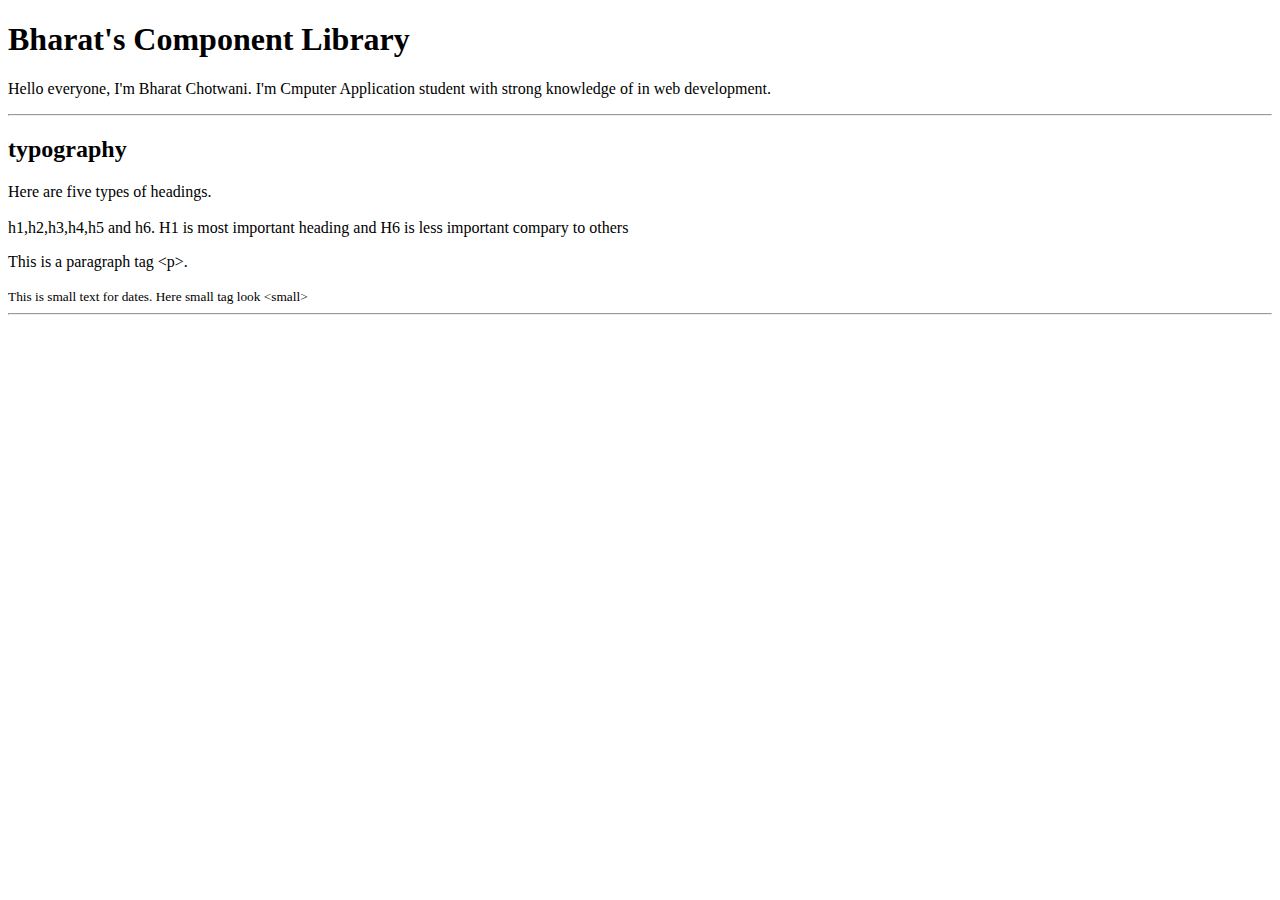
==== Index.html @ b4db75ca "Initial commit" ====
<!DOCTYPE html>
<html lang="en">
<head>
    <meta charset="UTF-8">
    <meta http-equiv="X-UA-Compatible" content="IE=edge">
    <meta name="viewport" content="width=device-width, initial-scale=1.0">
    <title>Component Library</title>
</head>
<body>
    <h1>Bharat's Component Library</h1>
    <p>Hello everyone, I'm Bharat Chotwani. I'm Cmputer Application student with strong knowledge of in web development.</p>

    <hr>

    <h2>typography</h2>
    <p>Here are five types of headings.<br><br> h1,h2,h3,h4,h5 and h6. H1 is most important heading and H6 is less important compary to others</p>
    <p>This is a paragraph tag &lt;p&gt;.</p>
    <small>This is small text for dates. Here small tag look &lt;small&gt;</small>

    <hr>

    
</body>
</html>
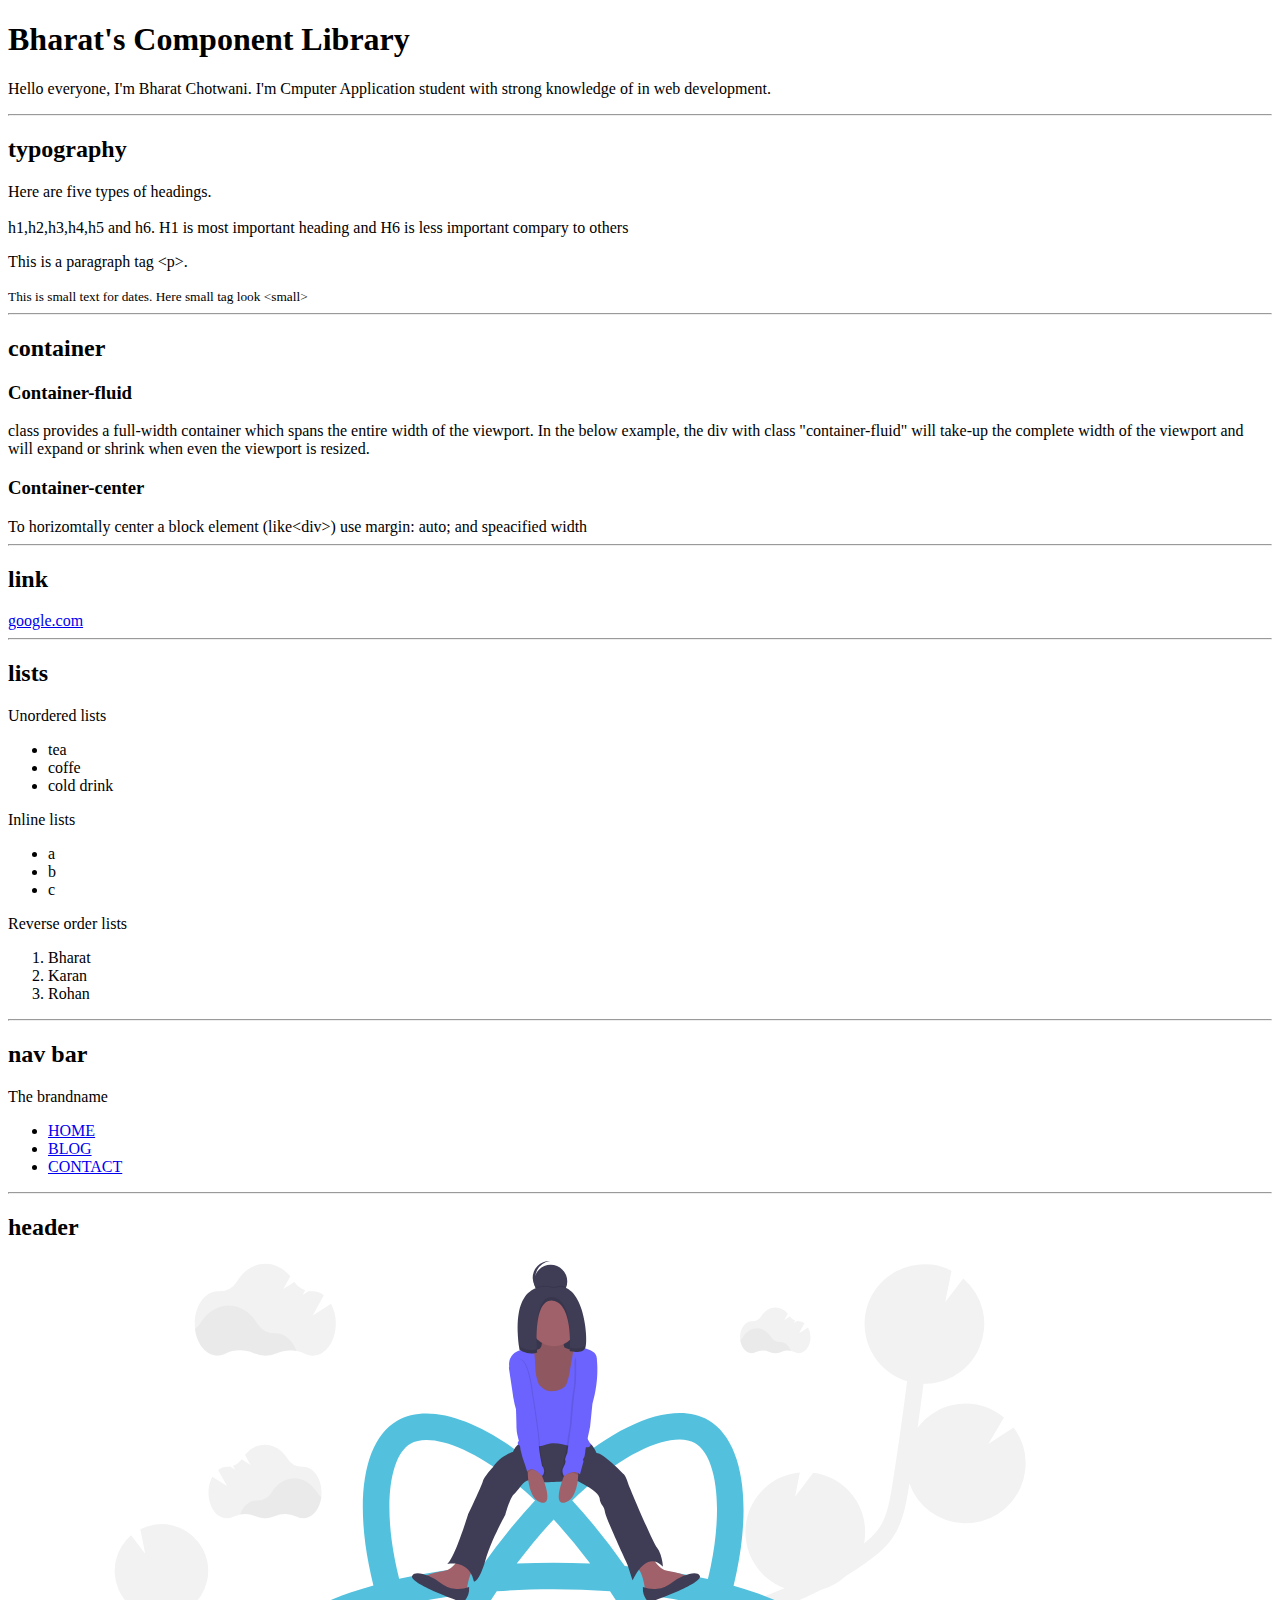
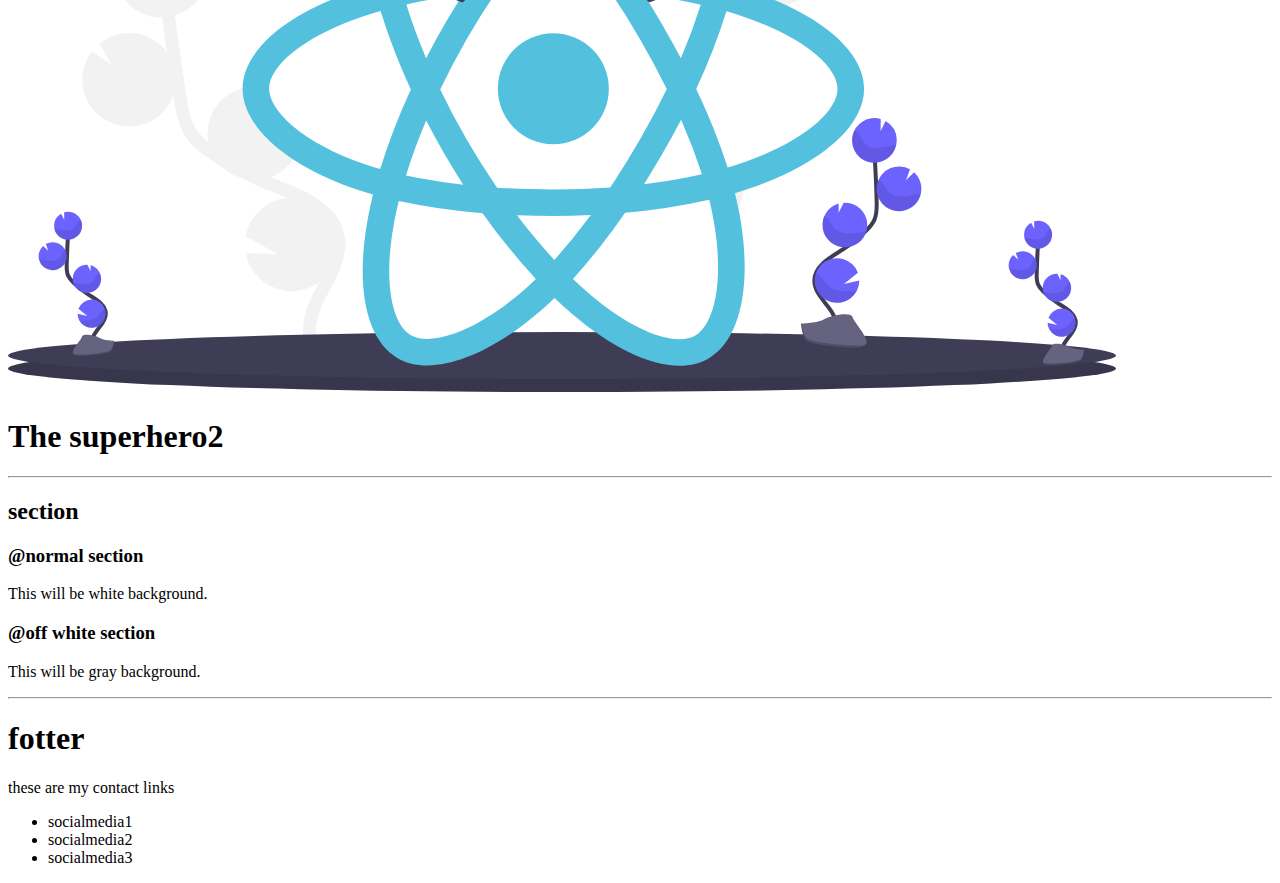
==== commit 17886f99: "docs: Added footer" ====
--- a/Index.html
+++ b/Index.html
@@ -19,7 +19,101 @@
 
     <hr>
 
+    <h2>container</h2>
+    <h3>Container-fluid</h3>
+    <div>class provides a full-width container which spans the entire width of the viewport. In the below example, the div with class "container-fluid" will take-up the complete width of the viewport and will expand or shrink when even the viewport is resized.</div>
     
+    <h3>Container-center</h3>
+    <div>To horizomtally center a block element (like&lt;div&gt;) use margin: auto; and speacified width</div>
+
+    <hr>
+
+    <h2>link</h2>
+    <a href="/">google.com</a>
+
+    <hr>
+     
+    <h2>lists</h2>
+    
+    <P>Unordered lists</P>
+
+    <div>
+        <ul>
+            <li>tea</li>
+            <li>coffe</li>
+            <li>cold drink</li>
+        </ul>
+    </div>
+
+    <p>Inline lists</p>
+
+    <div>
+        <ul>
+            <li>a</li>
+            <li>b</li>
+            <li>c</li>
+        </ul>
+    </div>
+
+    <p>Reverse order lists</p>
+    
+    <div>
+        <ol>
+            <li>Bharat</li>
+            <li>Karan</li>
+            <li>Rohan</li>
+        </ol>
+    </div>
+
+    <hr>
+    <h2>nav bar</h2>
+
+    <nav>
+        <div>The brandname</div>
+        <div>
+            <ul>
+                <li><a href="/">HOME</a></li>
+                <li><a href="/">BLOG</a></li>
+                <li><a href="/">CONTACT</a></li>
+            </ul>
+        </div>
+    </nav>
+
+    <hr>
+    <h2>header</h2>
+
+    <header>
+        <img src="images/pic.svg" />
+        <h1>The superhero2</h1>
+    </header>
+
+    <hr>
+    <h2>section</h2>
+
+     <section>
+    <h3>@normal section</h3>
+    <p>This will be white background.  </p>
+    </section>
+
+    <section>
+        <h3>@off white section</h3>
+        <p>This will be gray background.</p>
+    </section>
+ 
+    
+    <hr>
+    <h1>fotter</h1>
+    <footer>
+        <div>these are my contact links</div>
+        <div>
+            <ul>
+                <li>socialmedia1</li>
+                <li>socialmedia2</li>
+                <li>socialmedia3</li>
+            </ul>
+        </div>
+    </footer>
+
 </body>
 </html>
     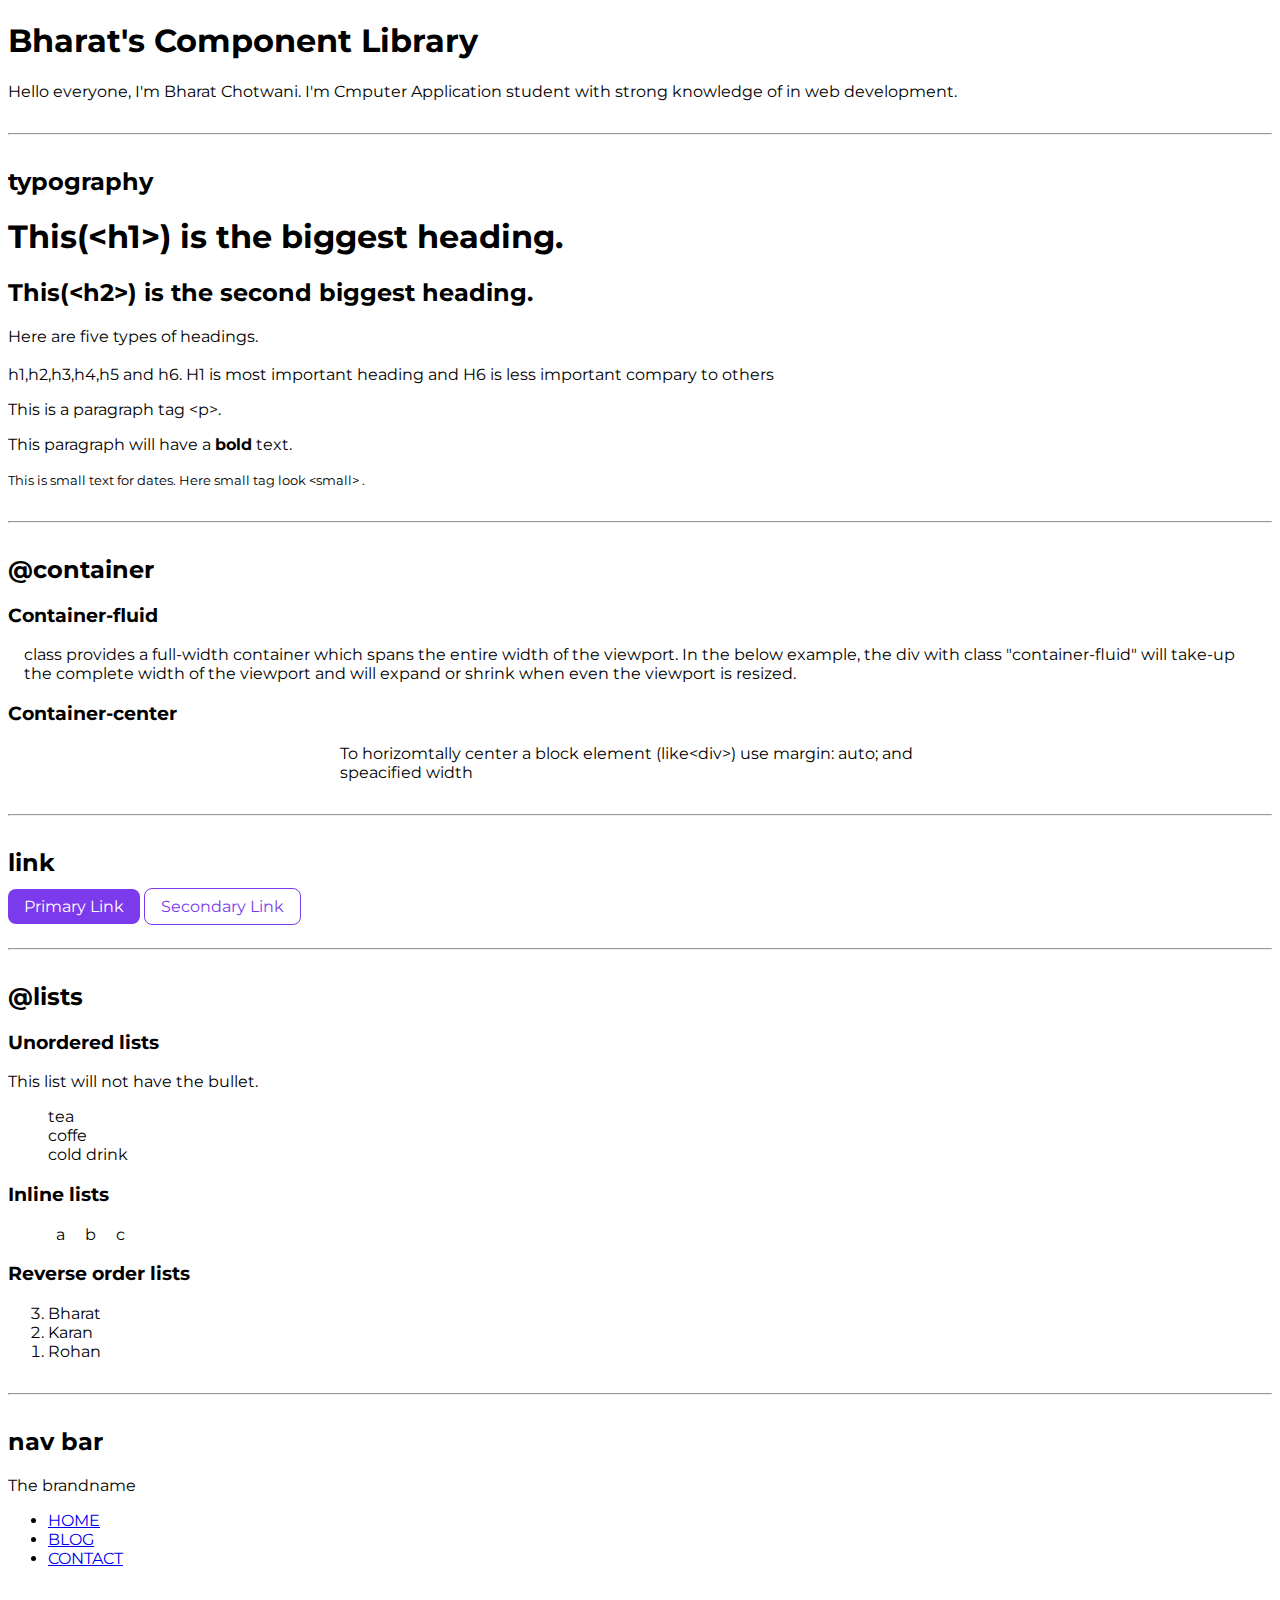
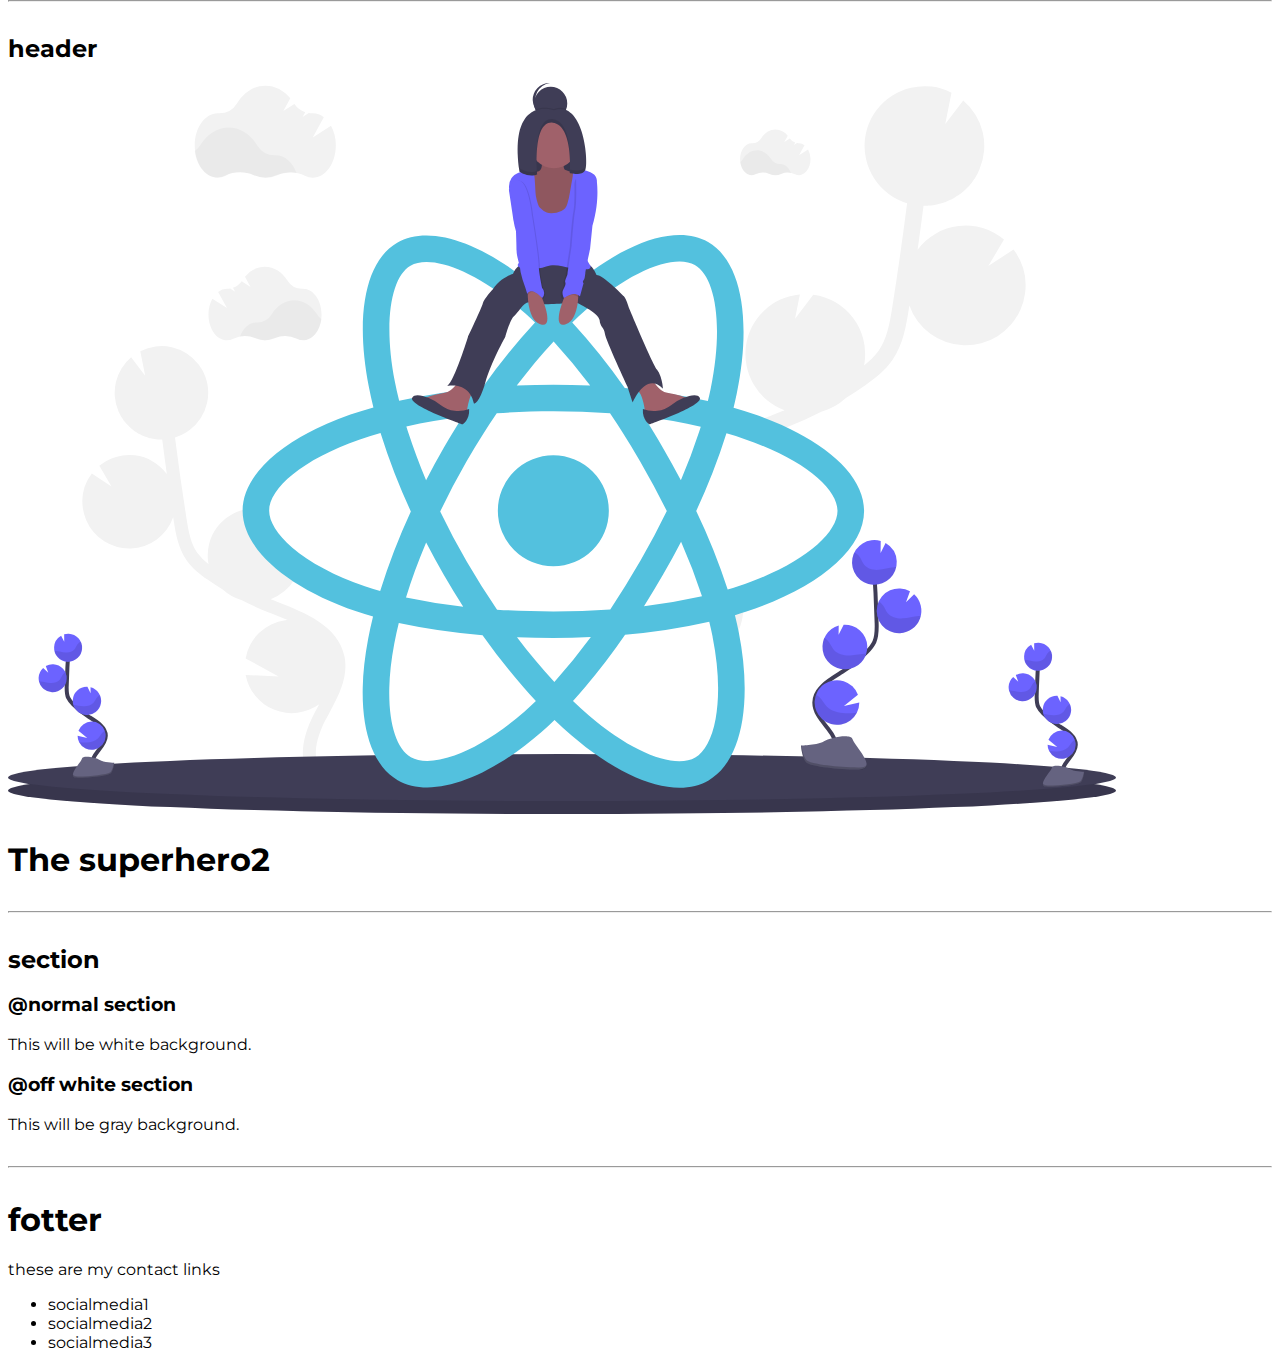
==== commit feb55c54: "lists" ====
--- a/Index.html
+++ b/Index.html
@@ -5,6 +5,8 @@
     <meta http-equiv="X-UA-Compatible" content="IE=edge">
     <meta name="viewport" content="width=device-width, initial-scale=1.0">
     <title>Component Library</title>
+    <link rel="stylesheet" href="style.css">
+    
 </head>
 <body>
     <h1>Bharat's Component Library</h1>
@@ -13,57 +15,63 @@
     <hr>
 
     <h2>typography</h2>
+    <h1>This(&lt;h1&gt;) is the biggest heading.</h1>
+    <h2>This(&lt;h2&gt;) is the second biggest heading.</h2>
     <p>Here are five types of headings.<br><br> h1,h2,h3,h4,h5 and h6. H1 is most important heading and H6 is less important compary to others</p>
     <p>This is a paragraph tag &lt;p&gt;.</p>
-    <small>This is small text for dates. Here small tag look &lt;small&gt;</small>
+    <p>This paragraph will have a <strong> bold</strong> text.</p>
+    <small>This is small text for dates. Here small tag look &lt;small&gt; .</small>
 
     <hr>
 
-    <h2>container</h2>
+    <h2>@container</h2>
     <h3>Container-fluid</h3>
-    <div>class provides a full-width container which spans the entire width of the viewport. In the below example, the div with class "container-fluid" will take-up the complete width of the viewport and will expand or shrink when even the viewport is resized.</div>
+    <div class="container-fluid">class provides a full-width container which spans the entire width of the viewport. In the below example, the div with class "container-fluid" will take-up the complete width of the viewport and will expand or shrink when even the viewport is resized.</div>
     
     <h3>Container-center</h3>
-    <div>To horizomtally center a block element (like&lt;div&gt;) use margin: auto; and speacified width</div>
+    <div class="Container-center">To horizomtally center a block element (like&lt;div&gt;) use margin: auto; and speacified width</div>
 
     <hr>
 
     <h2>link</h2>
-    <a href="/">google.com</a>
+    <a href="/" class="link link-primary"             >Primary Link</a>
+    <a href="/" class="link link-secondary">Secondary Link</a>
 
     <hr>
      
-    <h2>lists</h2>
+    <h2>@lists</h2>
     
-    <P>Unordered lists</P>
+    <h3>Unordered lists</h3>
+    <p>This list will not have the bullet.</p>
 
-    <div>
-        <ul>
+
+        <ul class="list-non-bullet">
             <li>tea</li>
             <li>coffe</li>
             <li>cold drink</li>
         </ul>
-    </div>
+    
 
-    <p>Inline lists</p>
+    <h3>Inline lists</h3>
 
-    <div>
+
+
         <ul>
-            <li>a</li>
-            <li>b</li>
-            <li>c</li>
+            <li class="list-inline">a</li>
+            <li class="list-inline">b</li>
+            <li class="list-inline">c</li>
         </ul>
-    </div>
+    
 
-    <p>Reverse order lists</p>
+    <h3>Reverse order lists</h3>
     
-    <div>
-        <ol>
+
+        <ol reversed>
             <li>Bharat</li>
             <li>Karan</li>
             <li>Rohan</li>
         </ol>
-    </div>
+    
 
     <hr>
     <h2>nav bar</h2>
--- a/style.css
+++ b/style.css
@@ -0,0 +1,55 @@
+@import url('https://fonts.googleapis.com/css2?family=Montserrat:wght@400;700&display=swap');
+
+:root {
+    --primary-color: #7C3AED;
+}
+
+ body{
+    font-family: 'Montserrat', sans-serif;
+} 
+
+hr {
+    margin: 2rem 0rem;
+}
+
+/** container **/
+.container-fluid {
+    padding-left: 1rem;
+    padding-right: 1rem;
+}
+
+.Container-center {
+    max-width: 600px;
+    margin: auto;
+}
+
+/* Links */
+.link {
+    text-decoration: none;
+    padding: 0.5rem 1rem;
+}
+
+.link-primary {
+    background-color: var(--primary-color);
+    border-radius: 0.5rem;
+    color: white;
+    
+}
+
+.link-secondary {
+    color: var(--primary-color);
+    border-radius: 0.5rem;
+    border: 1px solid var(--primary-color);
+
+}
+
+/* Lists */
+
+.list-non-bullet {
+    list-style: none;
+}
+
+.list-inline {
+    display: inline;
+    padding: 0rem 0.5rem;
+}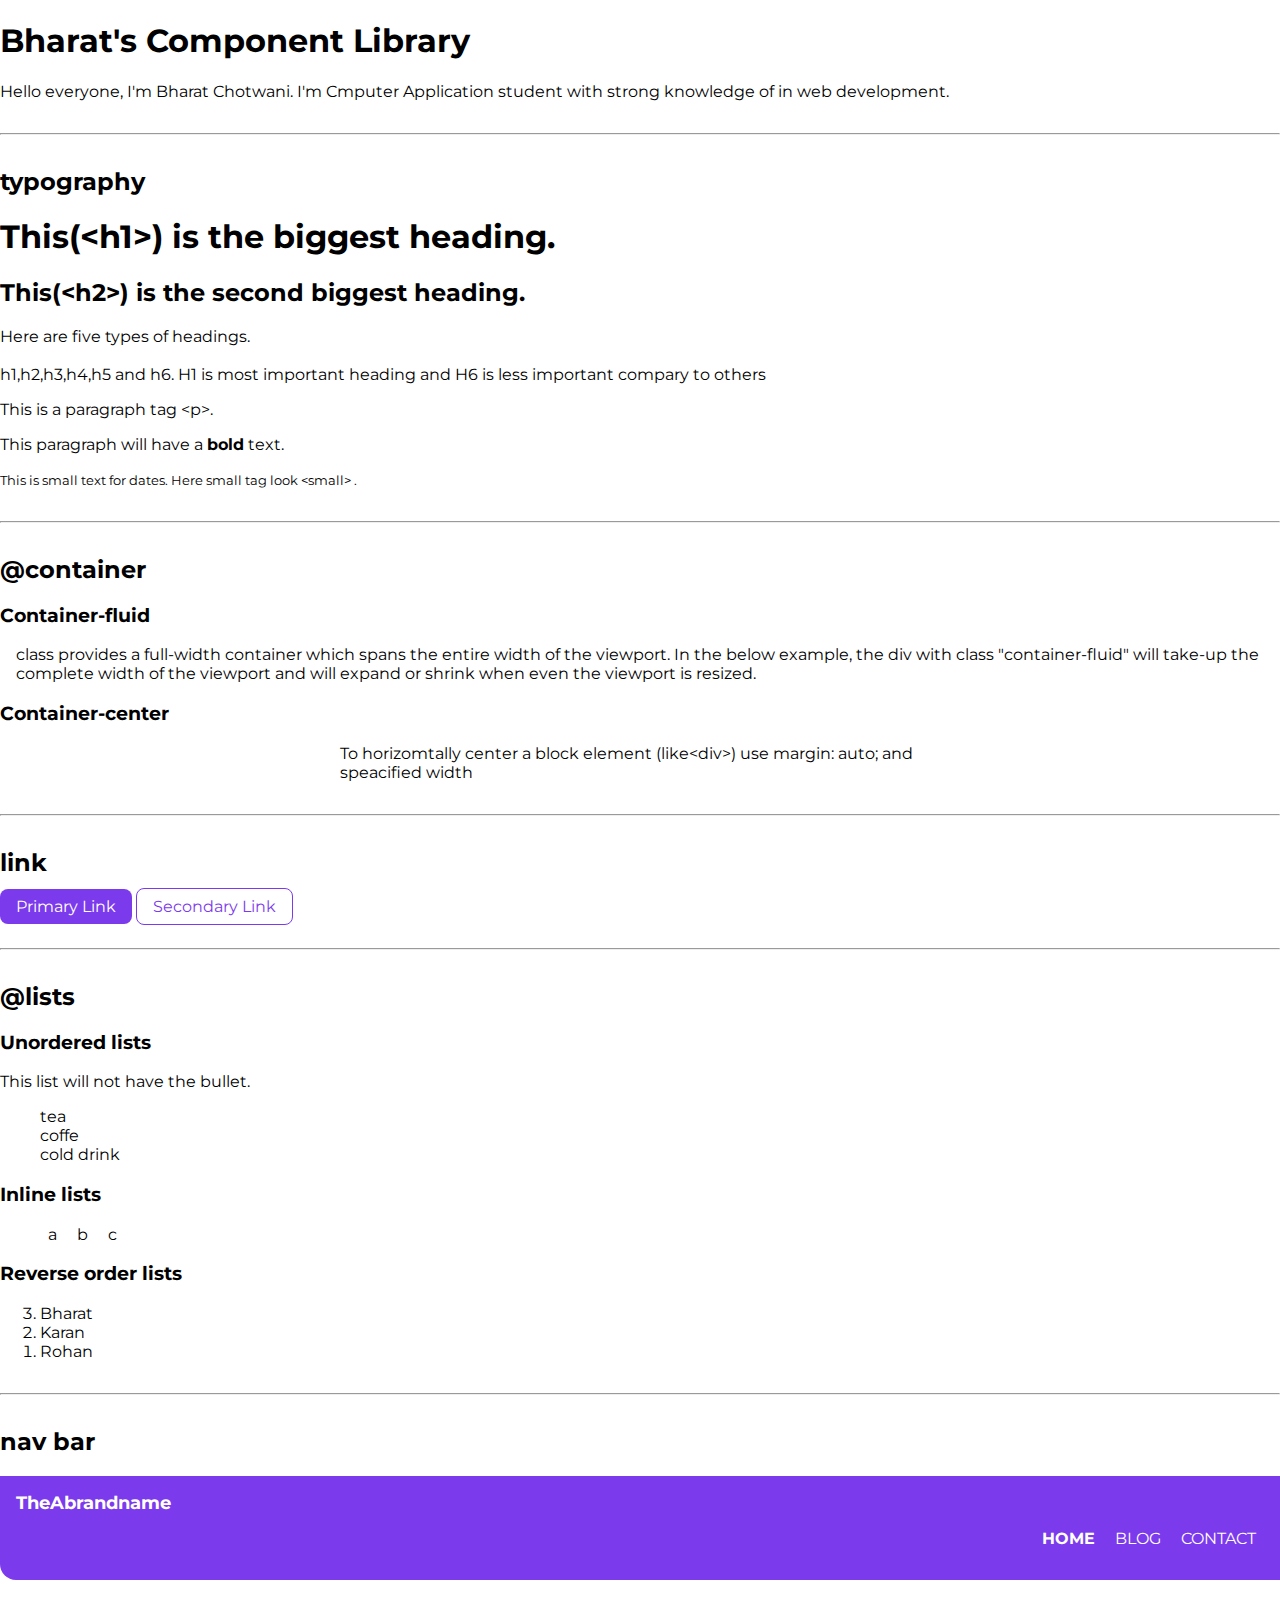
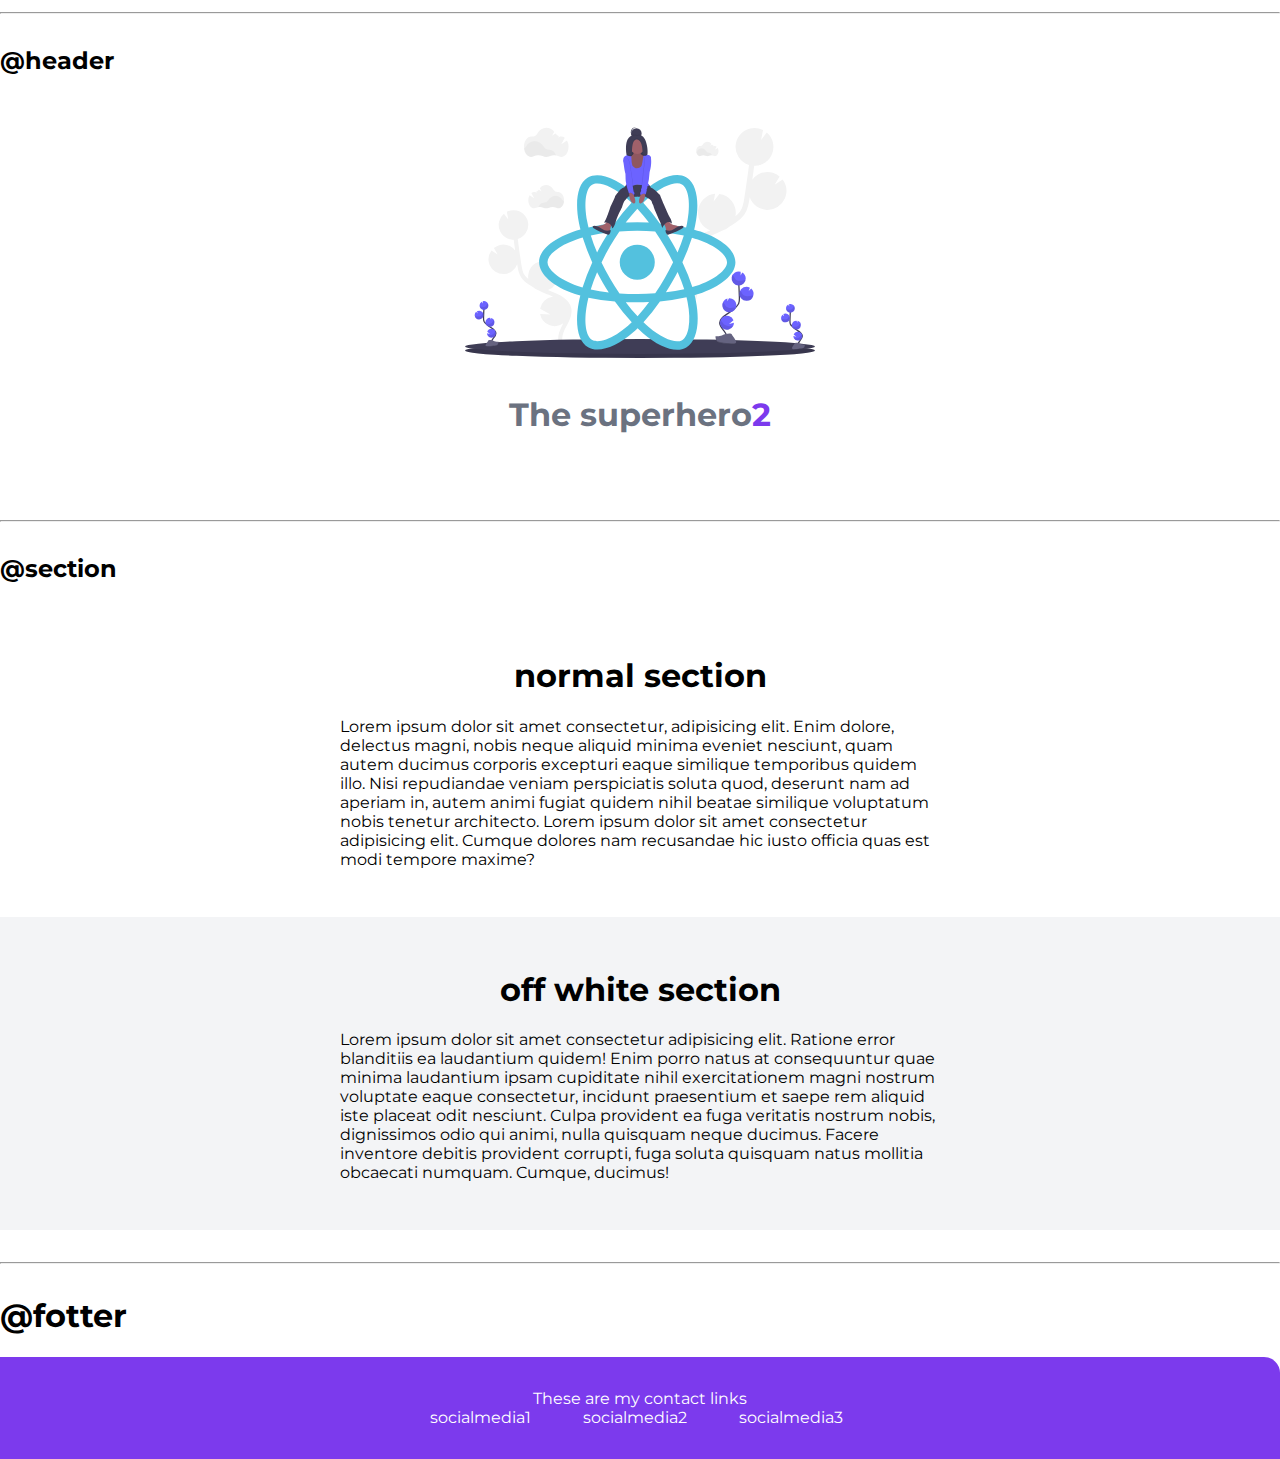
==== commit 0e149831: "footer" ====
--- a/Index.html
+++ b/Index.html
@@ -67,59 +67,68 @@
     
 
         <ol reversed>
-            <li>Bharat</li>
+           <li>Bharat</li>
             <li>Karan</li>
             <li>Rohan</li>
         </ol>
     
 
     <hr>
+
     <h2>nav bar</h2>
 
-    <nav>
-        <div>The brandname</div>
-        <div>
-            <ul>
-                <li><a href="/">HOME</a></li>
-                <li><a href="/">BLOG</a></li>
-                <li><a href="/">CONTACT</a></li>
+    <nav class="navigation">
+        <div class="nav-brand">TheAbrandname</div>
+        
+            <ul class="nav-pills">
+                <li class="list-inline"><a href="/" class="Links Link-active">HOME</a></li>
+                <li class="list-inline"><a href="/" class="Links">BLOG</a></li>
+                <li class="list-inline"><a href="/" class="Links">CONTACT</a></li>
             </ul>
-        </div>
+        
     </nav>
 
     <hr>
-    <h2>header</h2>
+    <h2>@header</h2>
 
-    <header>
-        <img src="images/pic.svg" />
-        <h1>The superhero2</h1>
+    <header class="hero">
+        <img class="hero-image" src="images/pic.svg" />
+        <h1 class="hero-heading">The superhero<span class="heading-inverted">2</span></h1>
     </header>
 
     <hr>
-    <h2>section</h2>
+    <h2>@section</h2>
 
-     <section>
-    <h3>@normal section</h3>
-    <p>This will be white background.  </p>
+     <section class="section">
+         <div class="container-fluid Container-center"><h1>normal section</h1>
+            <p>Lorem ipsum dolor sit amet consectetur, adipisicing elit. Enim dolore, delectus magni, nobis neque aliquid minima eveniet nesciunt, quam autem ducimus corporis excepturi eaque similique temporibus quidem illo. Nisi repudiandae veniam perspiciatis soluta quod, deserunt nam ad aperiam in, autem animi fugiat quidem nihil beatae similique voluptatum nobis tenetur architecto. Lorem ipsum dolor sit amet consectetur adipisicing elit. Cumque dolores nam recusandae hic iusto officia quas est modi tempore maxime?</p></div>
+         
     </section>
 
-    <section>
-        <h3>@off white section</h3>
-        <p>This will be gray background.</p>
+    <section class="section ow">
+        <div class="container-fluid Container-center"><h1>off white section</h1>
+            <p>Lorem ipsum dolor sit amet consectetur adipisicing elit. Ratione error blanditiis ea laudantium quidem! Enim porro natus at consequuntur quae minima laudantium ipsam cupiditate nihil exercitationem magni nostrum voluptate eaque consectetur, incidunt praesentium et saepe rem aliquid iste placeat odit nesciunt. Culpa provident ea fuga veritatis nostrum nobis, dignissimos odio qui animi, nulla quisquam neque ducimus. Facere inventore debitis provident corrupti, fuga soluta quisquam natus mollitia obcaecati numquam. Cumque, ducimus!</p></div>
+        
     </section>
  
     
     <hr>
-    <h1>fotter</h1>
-    <footer>
-        <div>these are my contact links</div>
-        <div>
-            <ul>
-                <li>socialmedia1</li>
-                <li>socialmedia2</li>
-                <li>socialmedia3</li>
+    <h1>@fotter</h1>
+    <footer class="footer">
+        <div class="footer-header">These are my contact links</div>
+        
+            <ul class="social-links list-inline">
+                <li class="list-inline">
+                    <a class="link" href="/">socialmedia1</a>
+                </li>
+                <li class="list-inline">
+                    <a class="link" href="/">socialmedia2</a>
+                </li>
+                <li class="list-inline">
+                    <a class="link" href="/">socialmedia3</a>
+                </li>
             </ul>
-        </div>
+        
     </footer>
 
 </body>
--- a/style.css
+++ b/style.css
@@ -2,10 +2,13 @@
 
 :root {
     --primary-color: #7C3AED;
+    --off-white: #F3F4F6;
+    --dark-color: #6B7280;
 }
 
  body{
     font-family: 'Montserrat', sans-serif;
+    margin: 0px;
 } 
 
 hr {
@@ -14,8 +17,7 @@
 
 /** container **/
 .container-fluid {
-    padding-left: 1rem;
-    padding-right: 1rem;
+    padding: 0rem 1rem;
 }
 
 .Container-center {
@@ -52,4 +54,87 @@
 .list-inline {
     display: inline;
     padding: 0rem 0.5rem;
+}
+
+/* Navigation bar */
+
+.navigation {
+    background-color: var(--primary-color);
+    color: white;
+    padding: 1rem ;
+    border-bottom-left-radius: 1rem;
+}
+
+.navigation .nav-brand {
+    font-weight: bold;
+    font-size: 1.1rem;
+}
+
+.navigation .nav-pills {
+    text-align: right;
+}
+
+.navigation .Links {
+    color: white;
+    text-decoration: none;
+    
+}
+
+.navigation .Link-active {
+    font-weight: bold;
+    
+}
+
+/* header */
+
+.hero {
+    padding: 2rem;
+}
+
+.hero .hero-image {
+    max-width: 350px;
+    display: block;
+    margin: auto;
+}
+
+.hero .hero-heading {
+    color: var(--dark-color);
+    padding-top: 1rem;
+    text-align: center;
+}
+
+.hero .hero-heading .heading-inverted {
+    color: var(--primary-color);
+}
+
+/** section **/
+
+.section {
+    padding: 2rem;
+}
+
+.section h1 {
+    text-align: center;
+}
+
+.ow {
+    background-color: var(--off-white);
+}
+
+/* footer */
+
+.footer {
+    background-color: var(--primary-color);
+    padding: 2rem 0rem;
+    text-align: center;
+    color: white;
+    border-top-right-radius: 1rem;
+}
+
+.footer .link {
+    color: white;
+}
+
+.footer ul {
+    padding-inline-start: 0px;
 }